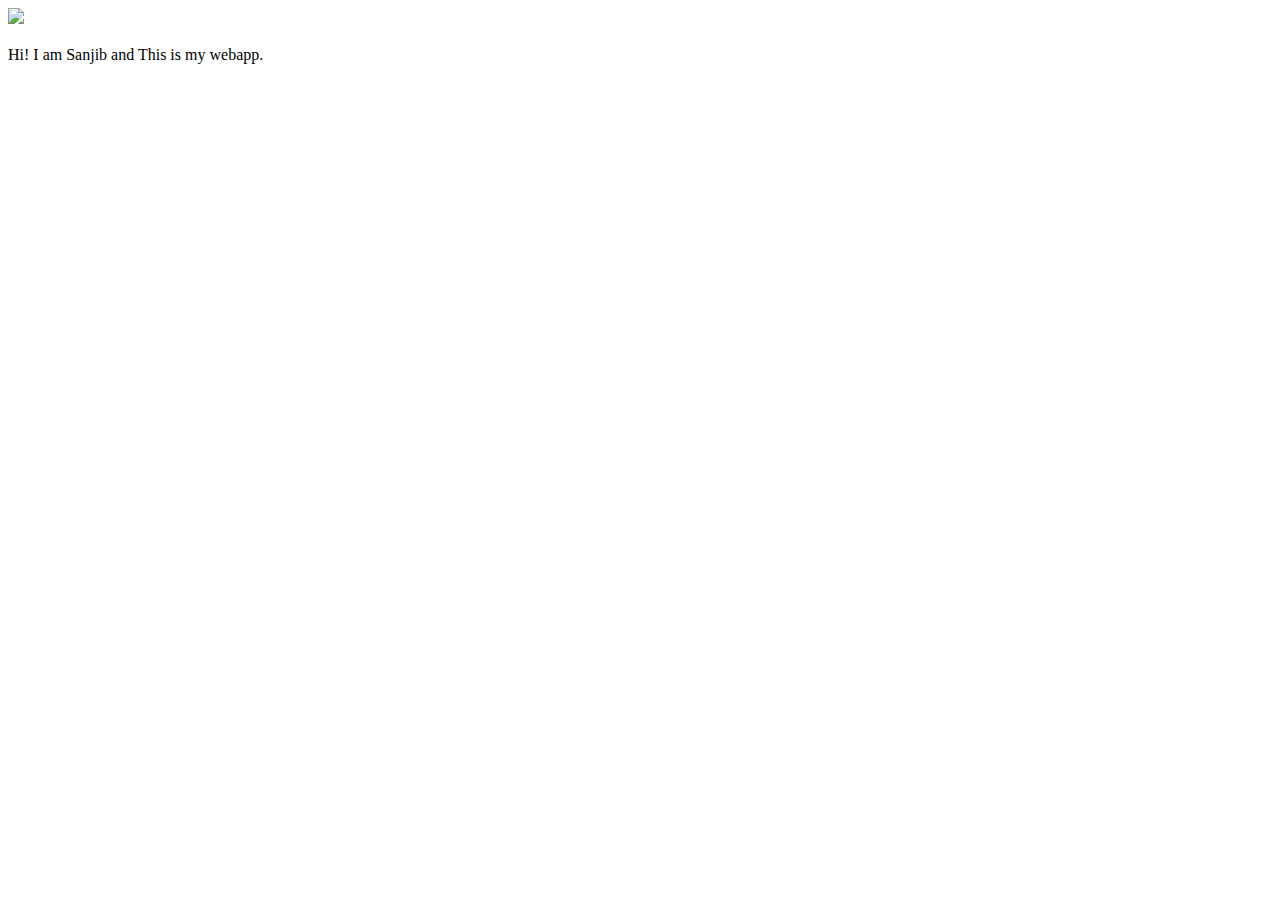
==== ui/index.html @ 25a8e8f5 "[imad-console] Updates ui/index.html" ====
<!doctype html>
<html>
    <head>
        <link href="/ui/style.css" rel="stylesheet" />
    </head>
    <body>
        <div class="center">
            <img src="/ui/madi.png" class="img-medium"/>
        </div>
        <br>
        <div class="center text-big bold">
            Hi! I am Sanjib and This is my webapp.
        </div>
        <script type="text/javascript" src="/ui/main.js">
        </script>
    </body>
</html>
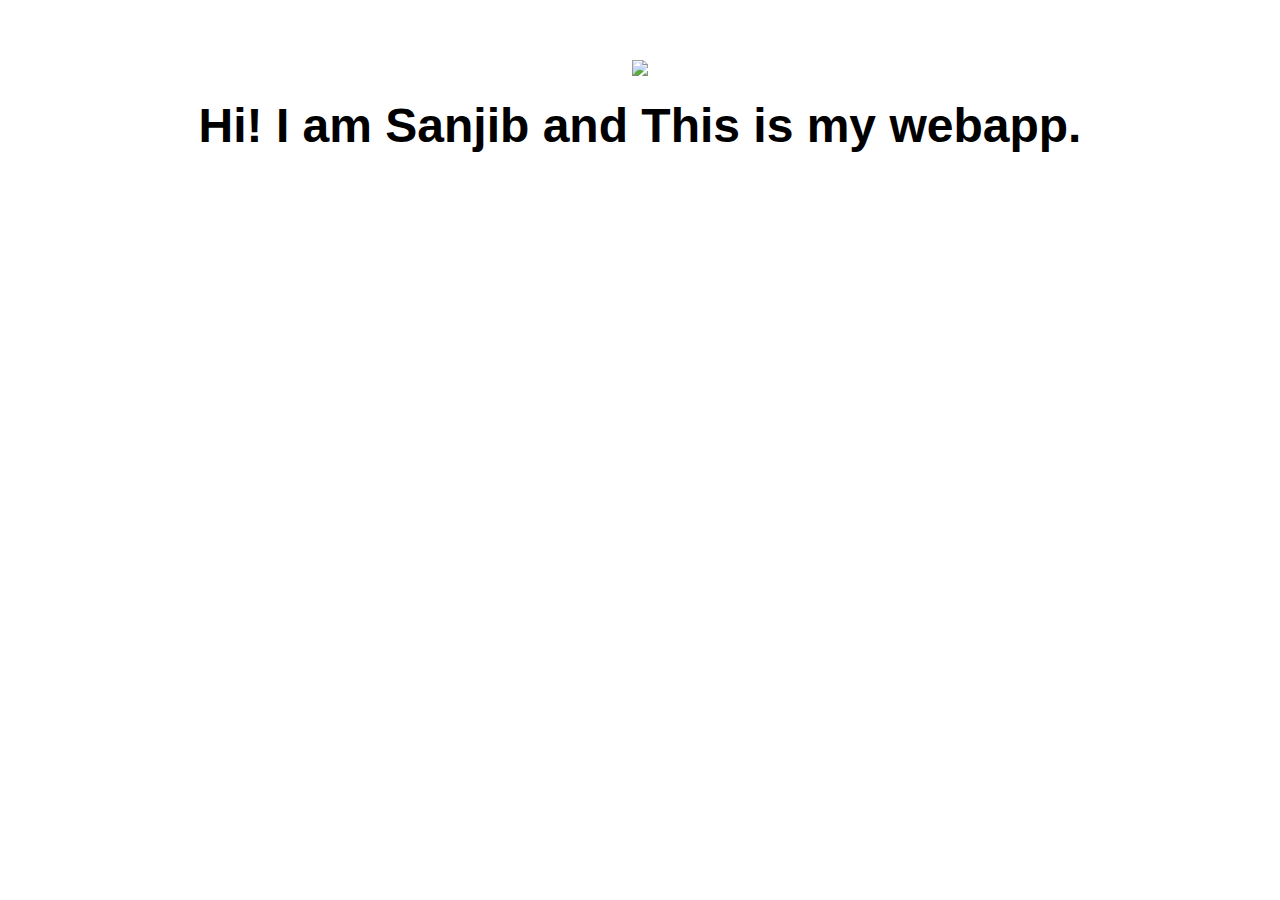
==== commit 4a9ce442: "[imad-console] Updates ui/index.html" ====
--- a/ui/index.html
+++ b/ui/index.html
@@ -11,6 +11,9 @@
         <div class="center text-big bold">
             Hi! I am Sanjib and This is my webapp.
         </div>
+        <script>
+            alert('Hi, I\'m javaascript');
+        </script>
         <script type="text/javascript" src="/ui/main.js">
         </script>
     </body>
--- a/ui/style.css
+++ b/ui/style.css
@@ -0,0 +1,29 @@
+body {
+    font-family: sans-serif;
+  /*  background-color: lightgrey;*/
+    margin-top: 60px;
+}
+
+.center {
+    text-align: center;
+}
+
+.text-big {
+    font-size: 300%;
+}
+
+.bold {
+    font-weight: bold;
+}
+
+.img-medium {
+    height: 200px;
+}
+.container{
+    max-width: 800px;
+    margin: 0 auto;
+    color: #82828c;
+    font-family: sans-sarif;
+    padding-left: 20px;
+    padding-right: 30px;
+}
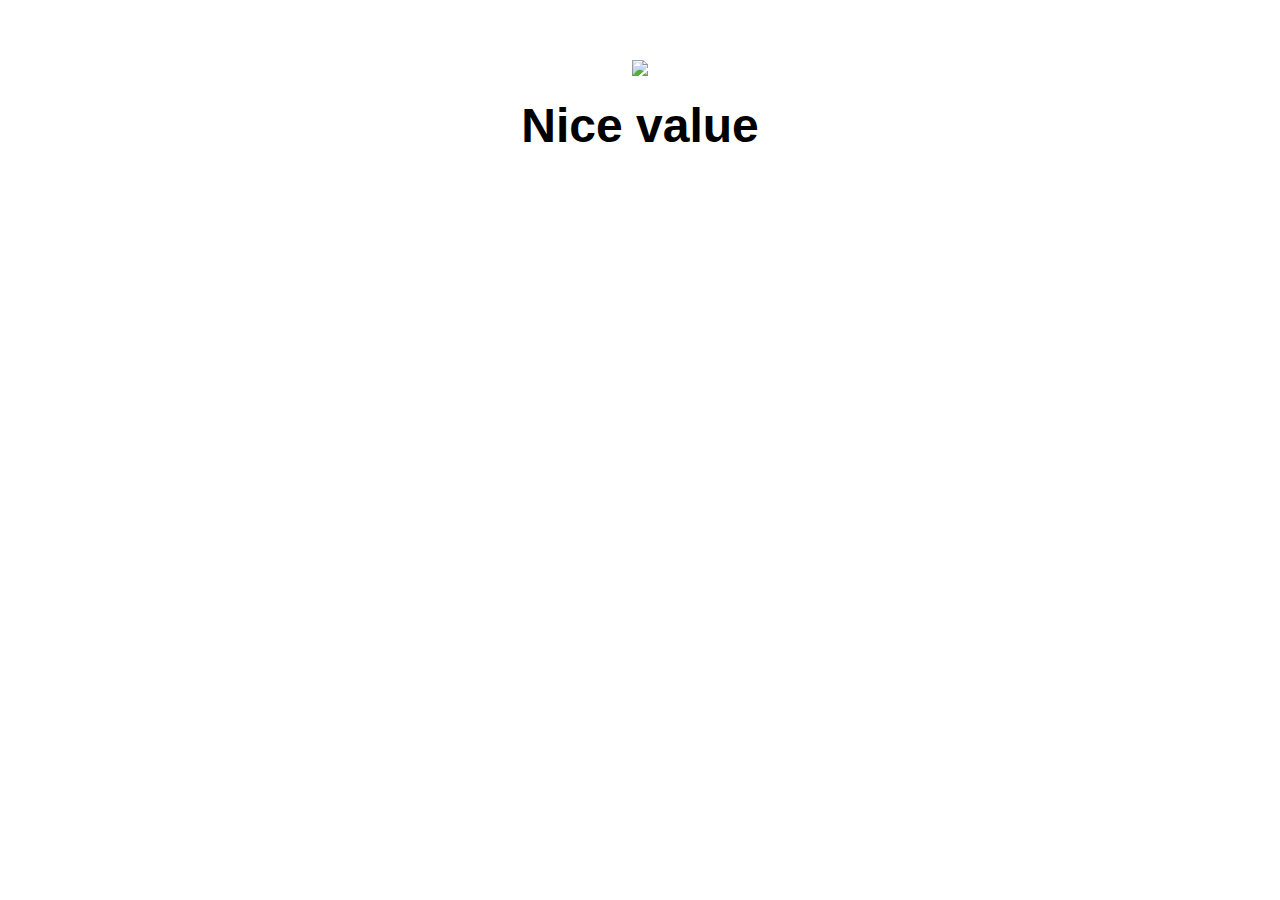
==== commit 73b624eb: "[imad-console] Updates ui/index.html" ====
--- a/ui/index.html
+++ b/ui/index.html
@@ -8,7 +8,7 @@
             <img src="/ui/madi.png" class="img-medium"/>
         </div>
         <br>
-        <div class="center text-big bold">
+        <div id = 'main-text' class="center text-big bold">
             Hi! I am Sanjib and This is my webapp.
         </div>
         <script>
